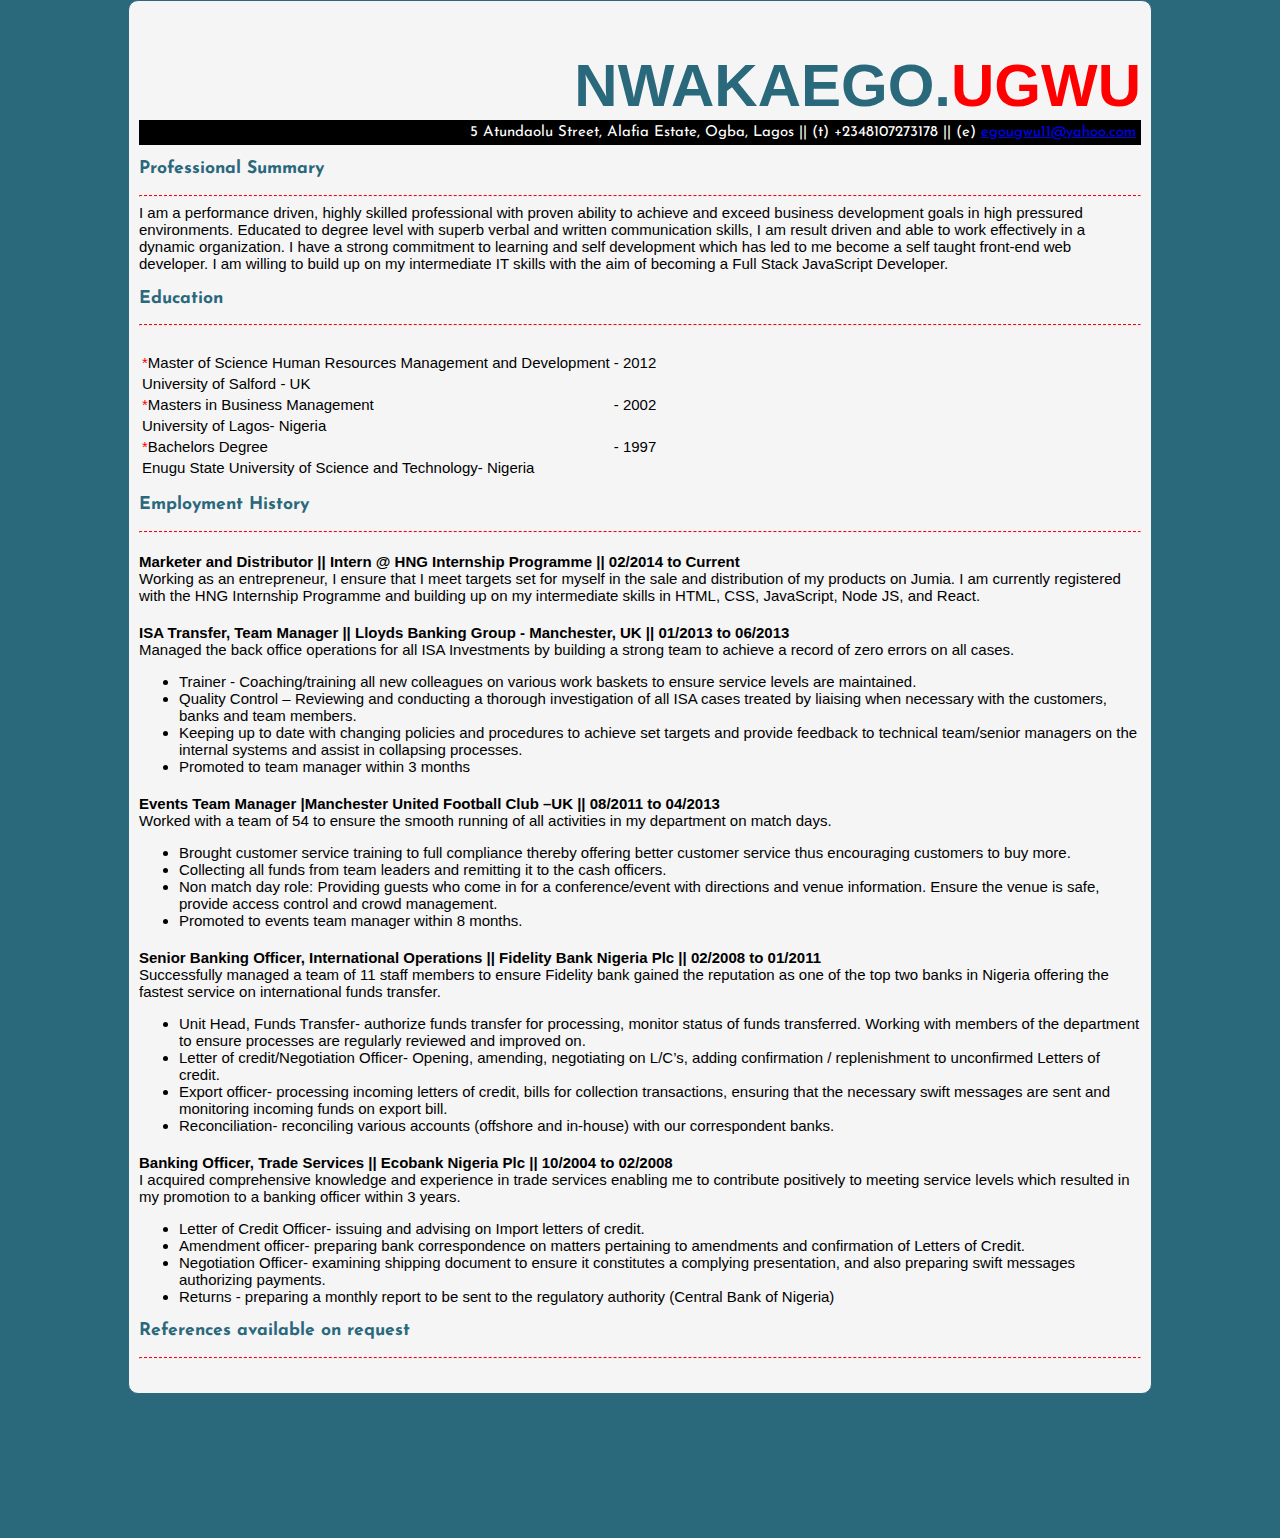
==== resume.html @ 07e1430c "added new cv file" ====
<!DOCTYPE html>
<html lang="en">
<head>
    <meta charset="UTF-8">
    <meta name="viewport" content="width=device-width, initial-scale=1.0">
    <meta http-equiv="X-UA-Compatible" content="ie=edge">
    <link href="https://fonts.googleapis.com/css?family=Josefin+Sans&display=swap" rel="stylesheet">
    <title>Resume- Ego Ugwu</title>
    <style>
      
        
    body  {
        font-family: 'Segoe UI', Tahoma, Geneva, Verdana, sans-serif;
        margin: 120px;       
        font-size: 15px;
        margin: 0 auto;
        width: 80%;
        height: 600px;
        background-color: rgb(42, 104, 124);
        
    }
    .resume  {

        border: 1px solid rgb(42, 104, 124);
        border-radius: 10px;
        padding: 10px;
        background-color: whitesmoke;

    }
    .header  {   
        text-align: right;
    }
    h1  {
        font-size: 60px;
        margin-bottom: 0px;       
    }
    h3  {
        color: rgb(42, 104, 124);
        font-family: 'Josefin Sans', sans-serif;        
    }
    h4  {
        margin-bottom: 0px;
        
    }
    p  {
        font-size: 15px;
        margin-top: 0px;
    }
    .firstname  {
        color: rgb(42, 104, 124);        
    }   
    span  {
        color: red;  
        text-align: right;      
    }   
    .address  {        
        background-color: black;
        padding: 5px;
        color: white;
        margin-top: 0px;
        width: 99%;
        height: auto;
        float: right;
        font-family: 'Josefin Sans', sans-serif;
    }
    hr  {
        border-top: 1px dashed red;
    }
    .date  {
        text-align: right;
    }
    .bottom  {
padding: 155px;
    }
    
  
    </style>
</head>
<body> 
    <div class="resume">
    <div class="header">                    
        <h1 class="firstname">NWAKAEGO.<span>UGWU</span></h1>
        <p class="address">5 Atundaolu Street, Alafia Estate, Ogba, Lagos  || (t) +2348107273178  || (e)
            <a href="#">egougwu11@yahoo.com</a></p>
    </div>
        <div class="experience"> 
                
        <h3>Professional Summary</h3>
        <hr>
        <p>I am a performance driven, highly skilled professional with proven ability to achieve and exceed business development goals in high pressured environments. Educated to degree level with superb verbal and written communication skills, I am result driven and able to work effectively in a dynamic organization. I have a strong commitment to learning and self development which has led to me become a self taught front-end web developer. I am willing to build up on my intermediate IT skills with the aim of becoming a Full Stack JavaScript Developer.</p>
        <h3>Education</h3>
        <hr>
        <table>
            <tr>
                <td><span>*</span>Master of Science Human Resources Management and Development</td>
                <td> - 2012</td>
            </tr>
            <td>University of Salford - UK</td>
    
            <br>
            <tr>
                    <td><span>*</span>Masters in Business Management</td>
                    <td> - 2002</td>
            </tr>
            <td>University of Lagos- Nigeria</td>
            <tr>
                    <td><span>*</span>Bachelors Degree</td>
                    <td> - 1997</td>
            </tr>
            <td>Enugu State University of Science and Technology- Nigeria</td>
        </table>
        
        <h3>Employment History</h3>
        <hr>
        <h4>Marketer and Distributor || Intern @ HNG Internship Programme  ||  02/2014 to Current</h4>
        <p>Working as an entrepreneur, I ensure that I meet targets set for myself in the sale and distribution of my products on Jumia. I am currently registered with the HNG Internship Programme and building up on my intermediate skills in HTML, CSS, JavaScript, Node JS, and React.</p>
        <h4>ISA Transfer, Team Manager  ||  Lloyds Banking Group - Manchester, UK  ||  01/2013 to 06/2013  </h4>
        <p>Managed the back office operations for all ISA Investments by building a strong team to achieve a record of zero errors on all cases. </p>
        <ul>
            <li>Trainer - Coaching/training all new colleagues on various work baskets to ensure service levels are maintained.</li>
            <li>Quality Control – Reviewing and conducting a thorough investigation of all ISA cases treated by liaising when necessary with the customers, banks and team members.</li>
            <li>Keeping up to date with changing policies and procedures to achieve set targets and provide feedback to technical team/senior managers on the internal systems and assist in collapsing processes.</li>
            <li>Promoted to team manager within 3 months</li>
        </ul>
        <h4>Events Team Manager  |Manchester United Football Club –UK  ||  08/2011 to 04/2013 </h4>
        <p>Worked with a team of 54 to ensure the smooth running of all activities in my department on match days.</p>
        <ul>
            <li>Brought customer service training to full compliance thereby offering better customer service thus encouraging customers to buy more. </li>
            <li>Collecting all funds from team leaders and remitting it to the cash officers.</li>
            <li>Non match day role: Providing guests who come in for a conference/event with directions and venue information. Ensure the venue is safe, provide access control and crowd management.</li>
            <li>Promoted to events team manager within 8 months.</li>
        </ul>
        <h4>Senior Banking Officer, International Operations  || Fidelity Bank Nigeria Plc  ||  02/2008 to 01/2011</h4>
        <p>Successfully managed a team of 11 staff members to ensure Fidelity bank gained the reputation as one of the top two banks in Nigeria offering the fastest service on international funds transfer.</p>
        <ul>
            <li>Unit Head, Funds Transfer- authorize funds transfer for processing, monitor status of funds transferred. Working with members of the department to ensure processes are regularly reviewed and improved on.</li>
            <li>Letter of credit/Negotiation Officer- Opening, amending, negotiating on L/C’s, adding confirmation / replenishment to unconfirmed Letters of credit.</li>
            <li>Export officer- processing incoming letters of credit, bills for collection transactions, ensuring that the necessary swift messages are sent and monitoring incoming funds on export bill.</li>
            <li>Reconciliation- reconciling various accounts (offshore and in-house) with our correspondent banks.</li>
        </ul>
        <h4>Banking Officer, Trade Services  ||  Ecobank Nigeria Plc  ||  10/2004 to 02/2008</h4>
        <p>I acquired comprehensive knowledge and experience in trade services enabling me to contribute positively to meeting service levels which resulted in my promotion to a banking officer within 3 years.</p>
        <ul>
            <li>Letter of Credit Officer- issuing and advising on Import letters of credit.</li>
            <li>Amendment officer- preparing bank correspondence on matters pertaining to amendments and confirmation of Letters of Credit.</li>
            <li>Negotiation Officer- examining shipping document to ensure it constitutes a complying presentation, and also preparing swift messages authorizing payments.</li>
            <li>Returns - preparing a monthly report to be sent to the regulatory authority (Central Bank of Nigeria)</li>
        </ul>
        <h3>References available on request</h3>
        <hr>
        <span class="bottom"></span>
        </div>
    </div>
        
</body>
</html>
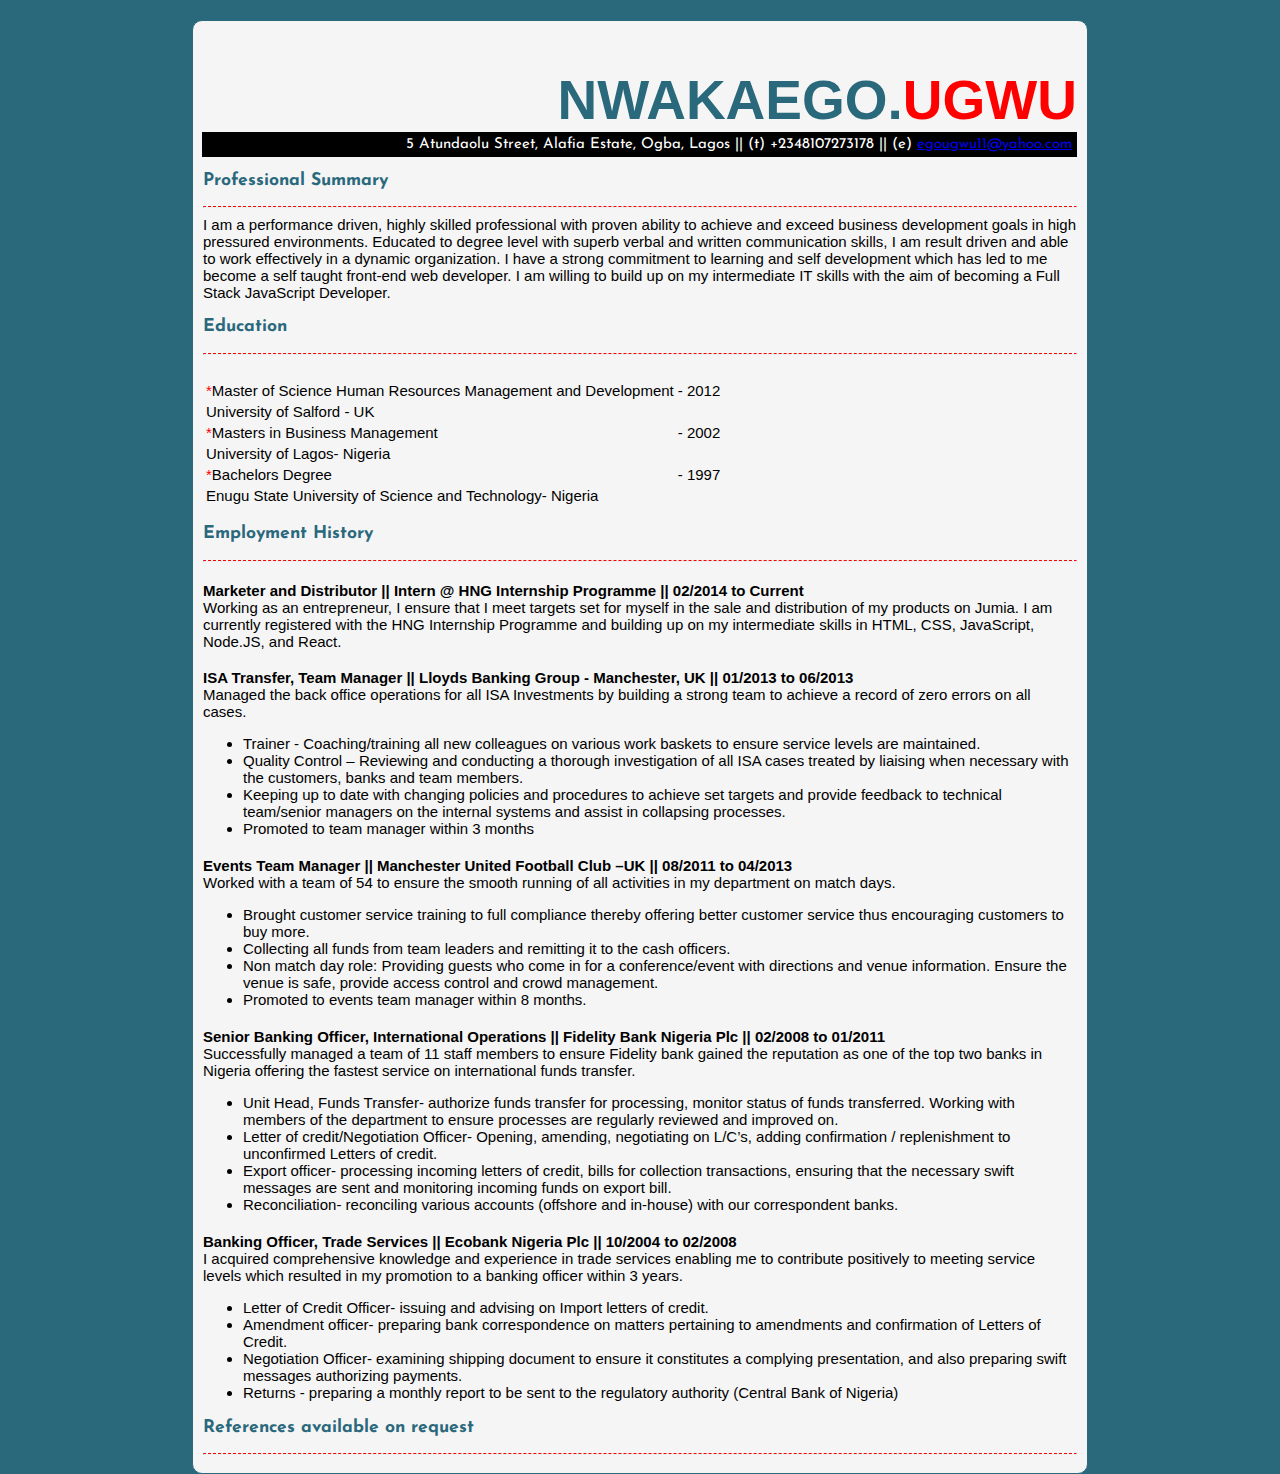
==== commit b34a2262: "update on file" ====
--- a/resume.html
+++ b/resume.html
@@ -14,24 +14,23 @@
         margin: 120px;       
         font-size: 15px;
         margin: 0 auto;
-        width: 80%;
-        height: 600px;
+        width: 70%;
+        height: 200px;
         background-color: rgb(42, 104, 124);
         
     }
     .resume  {
-
+        margin-top: 20px;
         border: 1px solid rgb(42, 104, 124);
         border-radius: 10px;
         padding: 10px;
         background-color: whitesmoke;
-
     }
     .header  {   
         text-align: right;
     }
     h1  {
-        font-size: 60px;
+        font-size: 55px;
         margin-bottom: 0px;       
     }
     h3  {
@@ -66,12 +65,7 @@
     hr  {
         border-top: 1px dashed red;
     }
-    .date  {
-        text-align: right;
-    }
-    .bottom  {
-padding: 155px;
-    }
+    
     
   
     </style>
@@ -83,7 +77,7 @@
         <p class="address">5 Atundaolu Street, Alafia Estate, Ogba, Lagos  || (t) +2348107273178  || (e)
             <a href="#">egougwu11@yahoo.com</a></p>
     </div>
-        <div class="experience"> 
+        <div> 
                 
         <h3>Professional Summary</h3>
         <hr>
@@ -113,7 +107,7 @@
         <h3>Employment History</h3>
         <hr>
         <h4>Marketer and Distributor || Intern @ HNG Internship Programme  ||  02/2014 to Current</h4>
-        <p>Working as an entrepreneur, I ensure that I meet targets set for myself in the sale and distribution of my products on Jumia. I am currently registered with the HNG Internship Programme and building up on my intermediate skills in HTML, CSS, JavaScript, Node JS, and React.</p>
+        <p>Working as an entrepreneur, I ensure that I meet targets set for myself in the sale and distribution of my products on Jumia. I am currently registered with the HNG Internship Programme and building up on my intermediate skills in HTML, CSS, JavaScript, Node.JS, and React.</p>
         <h4>ISA Transfer, Team Manager  ||  Lloyds Banking Group - Manchester, UK  ||  01/2013 to 06/2013  </h4>
         <p>Managed the back office operations for all ISA Investments by building a strong team to achieve a record of zero errors on all cases. </p>
         <ul>
@@ -122,7 +116,7 @@
             <li>Keeping up to date with changing policies and procedures to achieve set targets and provide feedback to technical team/senior managers on the internal systems and assist in collapsing processes.</li>
             <li>Promoted to team manager within 3 months</li>
         </ul>
-        <h4>Events Team Manager  |Manchester United Football Club –UK  ||  08/2011 to 04/2013 </h4>
+        <h4>Events Team Manager || Manchester United Football Club –UK  ||  08/2011 to 04/2013 </h4>
         <p>Worked with a team of 54 to ensure the smooth running of all activities in my department on match days.</p>
         <ul>
             <li>Brought customer service training to full compliance thereby offering better customer service thus encouraging customers to buy more. </li>
@@ -147,9 +141,8 @@
             <li>Returns - preparing a monthly report to be sent to the regulatory authority (Central Bank of Nigeria)</li>
         </ul>
         <h3>References available on request</h3>
-        <hr>
-        <span class="bottom"></span>
-        </div>
+        <hr class="bottom">
+     </div>
     </div>
         
 </body>
